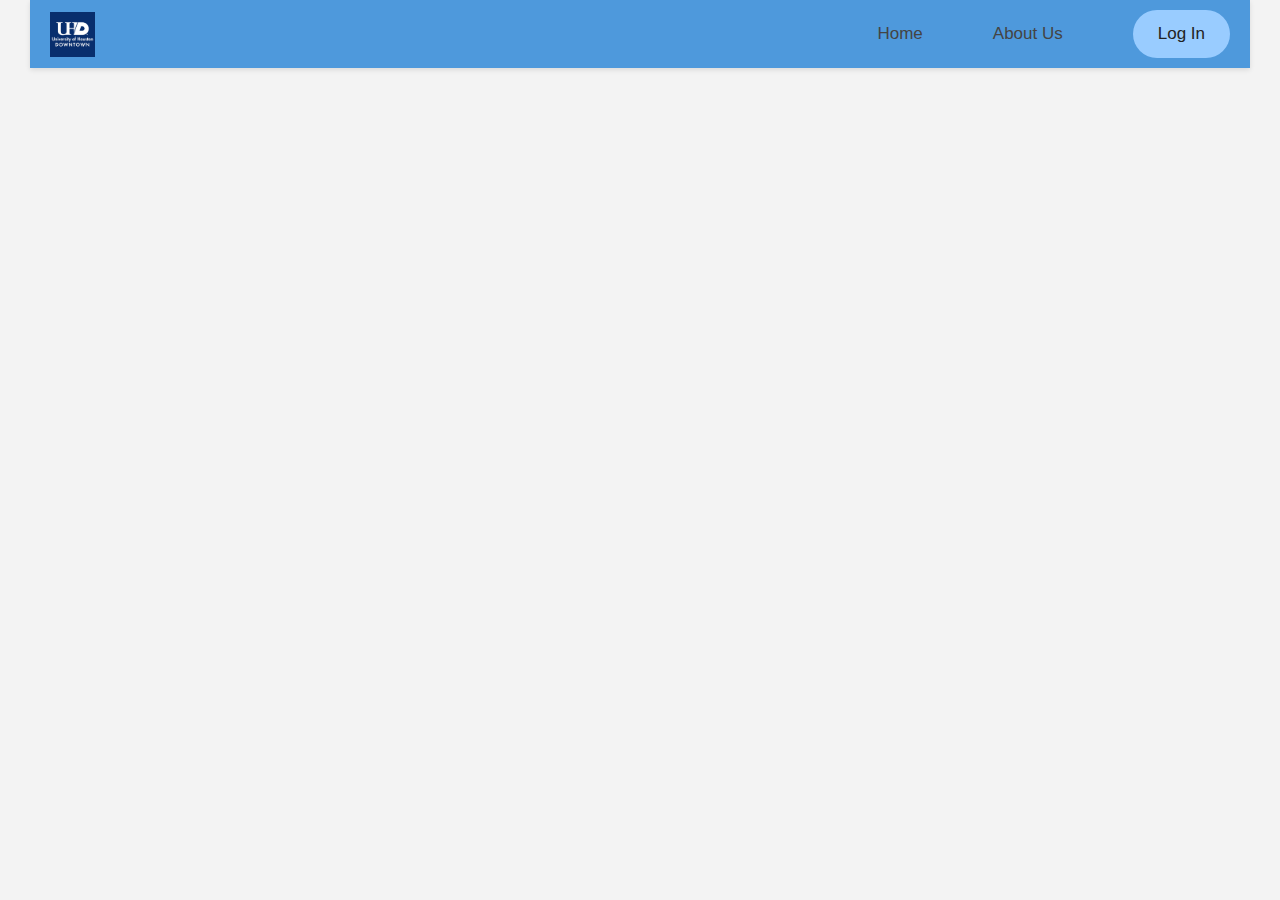
==== AboutUs.html @ e8eaec32 "Added Charlie's work to proper files. Moved Cerian's button to profile. -need to figure out friends " ====
<!DOCTYPE html>
<html lang="en">
<head>
    <meta charset="UTF-8" name="viewport" content="width=device-width initial-scale=1.0">
    <title>About Us</title>
    <link rel="stylesheet" href="style.css" />
    <script defer src="script.js"></script>
</head>
<body>
    <header class="header">
        <nav class="nav">
            <img
                    src="img/UHD.jpg"
                    alt="social logo"
                    class="nav__logo"
                    id="logo"
            />
            <ul class="nav__links">
                <li class="nav__item">
                    <a class="nav__link" href="index.html">Home</a>
                </li>
                <li class="nav__item">
                    <a class="nav__link" href="AboutUs.html">About Us</a>
                </li>
                <li class="nav__item">
                    <a class="nav__link nav__link--btn btn--show-modal" href="#"
                    >Log In</a
                    >
                </li>
            </ul>
        </nav>
    </header>
    <div class="modal hidden">
        <button class="btn--close-modal">&times;</button>
        <h2 class="modal__header">
            Create Account or Log In
        </h2>
        <form class="modal__form">
            <label>Email Address</label>
            <input type="email" />
            <label>Password</label>
            <input type="password" />
            <button class="btn">Create</button>
            <button class="btn">Sign in</button>
        </form>
    </div>
<div class="overlay hidden"></div>



</body>
</html>
---- style.css ----
:root{
    --color-primary: #99ccff;
    --color-secondary: #9966ff;
    --color-tertiary: #4CAF50;
    --color-primary-darker: #3366ff;
    --color-secondary-darker: #6600cc;
    --color-tertiary-darker: #2f6a31;
}

* {
    margin: 0;
    padding: 0;
    box-sizing: inherit;

}

html {
    font-size: 62.5%;
    box-sizing: border-box;
}

body {
    font-family: 'Poppins', sans-serif;
    font-weight: 300;
    color: #444;
    line-height: 1.9;
    background-color: #f3f3f3;
}

/* GENERAL ELEMENTS */
.section {
    padding: 15rem 3rem;
    border-top: 1px solid #ddd;

    transition: transform 1s, opacity 1s;
}

.section--hidden {
    opacity: 0;
    transform: translateY(8rem);
}

.section__title {
    max-width: 80rem;
    margin: 0 auto 8rem auto;
}

.section__description {
    font-size: 1.8rem;
    font-weight: 600;
    text-transform: uppercase;
    color: var(--color-primary);
    margin-bottom: 1rem;
}

.section__header {
    font-size: 4rem;
    line-height: 1.3;
    font-weight: 500;
}

.btn {
    display: inline-block;
    background-color: var(--color-primary);
    font-size: 1.6rem;
    font-family: inherit;
    font-weight: 500;
    border: none;
    padding: 1.25rem 4.5rem;
    border-radius: 10rem;
    cursor: pointer;
    transition: all 0.3s;
}

.btn:hover {
    background-color: var(--color-primary-darker);
}

.btn--text {
    display: inline-block;
    background: none;
    font-size: 1.7rem;
    font-family: inherit;
    font-weight: 500;
    color: var(--color-primary);
    border: none;
    border-bottom: 1px solid currentColor;
    padding-bottom: 2px;
    cursor: pointer;
    transition: all 0.3s;
}

p {
    color: #666;
}

/* HEADER */
.header {
    padding: 0 3rem;
    height: 100px;
    display: flex;
    flex-direction: column;
    align-items: center;
}

.highlight {
    position: relative;
}

/*nav links*/
.nav {
    display: flex;
    justify-content: space-between;
    align-items: center;
    position: sticky;
    top: 0;
    left: 0;
    width: 100%; /* Make the nav span the full width of the screen */
    z-index: 100;
    background-color: rgba(69, 147, 218, 0.95);
    padding: 10px 20px;
    box-shadow: 0 2px 5px rgba(0, 0, 0, 0.1); /* Add a subtle shadow */
}

.nav__logo {
    height: 4.5rem;
    transition: all 0.3s;
}

.nav__links {
    display: flex;
    align-items: center;
    list-style: none;
    gap: 3rem;
}

.nav__item {
    margin-left: 4rem;
}

.nav__link:link,
.nav__link:visited {
    font-size: 1.7rem;
    font-weight: 400;
    color: inherit;
    text-decoration: none;
    display: block;
    transition: all 0.3s;
}

.nav__link--btn:link,
.nav__link--btn:visited {
    padding: 0.8rem 2.5rem;
    border-radius: 3rem;
    background-color: var(--color-primary);
    color: #222;
}

.nav__link--btn:hover,
.nav__link--btn:active {
    color: inherit;
    background-color: var(--color-primary-darker);
    color: #333;
}

/* MODAL WINDOW */
.modal {
    position: fixed;
    top: 50%;
    left: 50%;
    transform: translate(-50%, -50%);
    max-width: 60rem;
    background-color: #f3f3f3;
    padding: 5rem 6rem;
    box-shadow: 0 4rem 6rem rgba(0, 0, 0, 0.3);
    z-index: 1000;
    transition: all 0.5s;
}

.overlay {
    position: fixed;
    top: 0;
    left: 0;
    width: 100%;
    height: 100%;
    background-color: rgba(0, 0, 0, 0.5);
    backdrop-filter: blur(4px);
    z-index: 100;
    transition: all 0.5s;
}

.modal__header {
    font-size: 3.25rem;
    margin-bottom: 4.5rem;
    line-height: 1.5;
}

.modal__form {
    margin: 0 3rem;
    display: grid;
    grid-template-columns: 1fr 2fr;
    align-items: center;
    gap: 2.5rem;
}

.modal__form label {
    font-size: 1.7rem;
    font-weight: 500;
}

.modal__form input {
    font-size: 1.7rem;
    padding: 1rem 1.5rem;
    border: 1px solid #ddd;
    border-radius: 0.5rem;
}

.modal__form button {
    grid-column: 1 / span 2;
    justify-self: center;
    margin-top: 1rem;
}

.btn--close-modal {
    font-family: inherit;
    color: inherit;
    position: absolute;
    top: 0.5rem;
    right: 2rem;
    font-size: 4rem;
    cursor: pointer;
    border: none;
    background: none;
}

.hidden {
    visibility: hidden;
    opacity: 0;
}


/*****************************************************************************************/
/* Button to trigger file input */
.upload-btn {
    position: fixed;
    bottom: 10px; /* Distance from the bottom edge */
    left: 10px; /* Distance from the right edge */
    padding: 10px 20px;
    background-color: var(--color-tertiary);
    color: white;
    border-radius: 5px;
    cursor: pointer;
    font-size: 16px;
    transition: background-color 0.3s;

}

.upload-btn:hover {
    background-color: var(--color-tertiary-darker);
}

/* Hide file input element */
#file-upload {
    display: none;
}

/*****************************************************************************************/
/*CHARLIE'S WORK*/
.profile {
    max-width: 900px;
    margin: 20px auto;
    background-color: #fff;
    border-radius: 8px;
    overflow: hidden;
    box-shadow: 0 0 10px rgba(0,0,0,0.1);
}

.profile-cover {
    width: 100%;
    height: 200px;
    background-image: url('cover-image.jpg');
    background-size: cover;
    background-position: center;
    position: relative;
}

.profile-image {
    width: 120px;
    height: 120px;
    border-radius: 50%;
    border: 4px solid #fff;
    position: absolute;
    bottom: -60px;
    left: 20px;
}

.profile-details {
    padding: 60px 20px 20px;
    text-align: left;
}

.profile-details h1,
.profile-details p {
    display: inline-block;
}

.profile-actions {
    margin-top: 10px;
}

.profile-actions button {
    padding: 8px 16px;
    border: none;
    background-color: var(--color-primary-darker);
    color: #fff;
    border-radius: 5px;
    margin-right: 10px;
    cursor: pointer;

}

.profile-actions button:hover,
.profile-actions button:active {
    color: inherit;
    background-color: var(--color-primary);
    color: #333;
}

.profile-content {
    display: flex;
    gap: 20px;
    padding: 20px;
}

.sidebar {
    width: 250px;
}

.sidebar h2 {
    font-size: 20px;
    margin-bottom: 10px;
}

.friends-list {
    list-style: none;
    padding: 0;
    margin: 0;
}

.friends-list li{
    padding: 8px 10px;
    background-color: #f9f9f9;
    border: 1px solid #ddd;
    border-radius: 5px;
    margin-bottom: 8px;
}

.posts {
    flex: 1;
}

.post-box {
    display: flex;
    flex-direction: column;
    margin-bottom: 20px;
}

.post-box textarea {
    width: 100%;
    height: 60px;
    padding: 10px;
    border: 1px solid #ddd;
    border-radius: 5px;
    resize: none;
    margin-bottom: 10px;
}

.post-box button {
    align-self: flex-end;
    padding: 8px 16px;
    border: none;
    background-color: var(--color-primary-darker);
    color: #fff;
    border-radius: 5px;
}

.post-box button:hover,
.post-box button:active {
    color: inherit;
    background-color: var(--color-primary);
    color: #333;
}

.post {
    background-color: #fff;
    padding: 15px;
    border: 1px solid #ddd;
    border-radius: 8px;
    margin-bottom: 20px;
    position: relative;
}

.post-header {
    display: flex;
    align-items: center;
    margin-bottom: 10px;
}

.profile-img {
    width: 40px;
    height: 40px;
    border-radius: 50%;
    margin-right: 10px;
}

.post-content {
    font-size: 16px;
    margin: 10px 0;
}
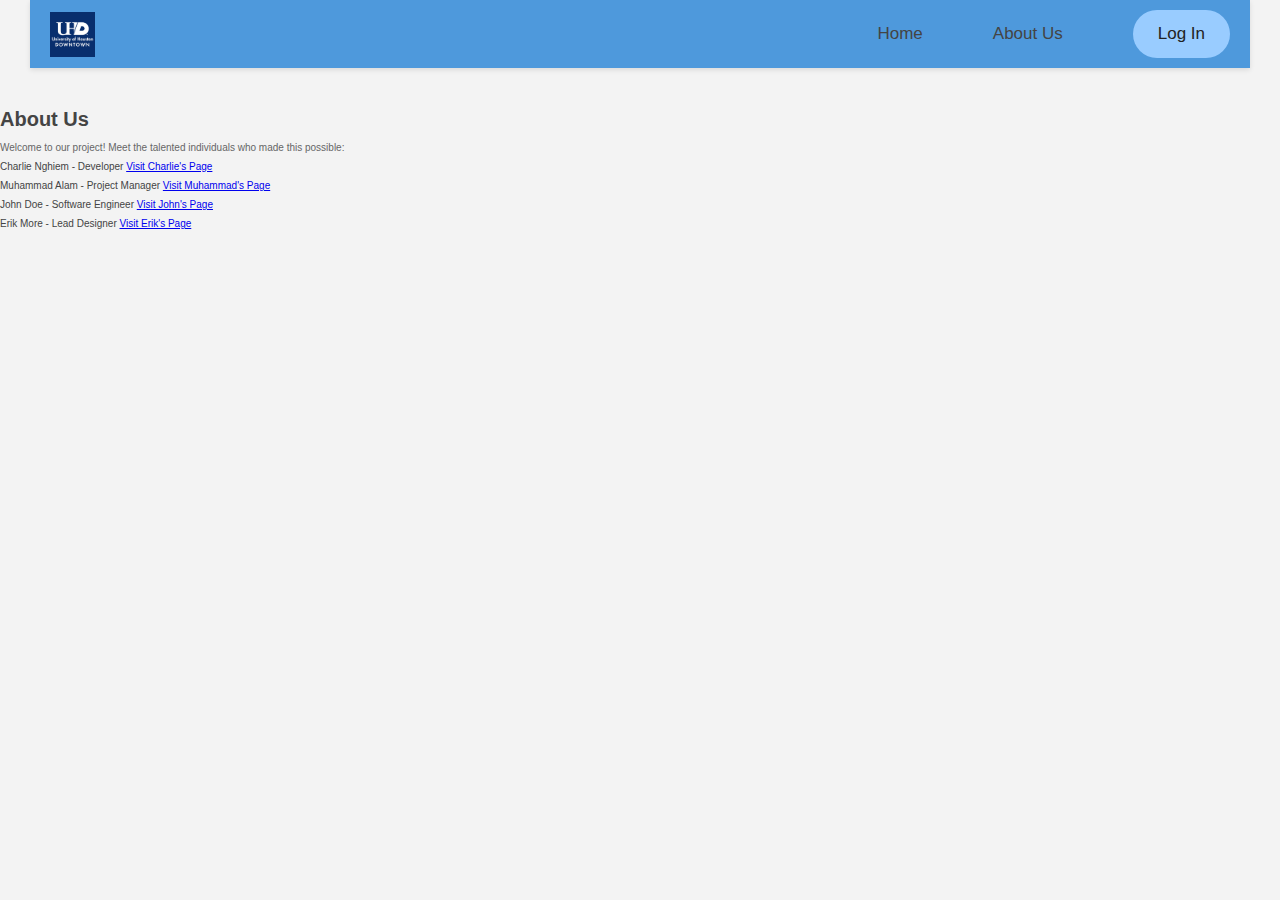
==== commit b554f44e: "Add files via upload" ====
--- a/AboutUs.html
+++ b/AboutUs.html
@@ -1,52 +1,73 @@
-<!DOCTYPE html>
-<html lang="en">
-<head>
-    <meta charset="UTF-8" name="viewport" content="width=device-width initial-scale=1.0">
-    <title>About Us</title>
-    <link rel="stylesheet" href="style.css" />
-    <script defer src="script.js"></script>
-</head>
-<body>
-    <header class="header">
-        <nav class="nav">
-            <img
-                    src="img/UHD.jpg"
-                    alt="social logo"
-                    class="nav__logo"
-                    id="logo"
-            />
-            <ul class="nav__links">
-                <li class="nav__item">
-                    <a class="nav__link" href="index.html">Home</a>
-                </li>
-                <li class="nav__item">
-                    <a class="nav__link" href="AboutUs.html">About Us</a>
-                </li>
-                <li class="nav__item">
-                    <a class="nav__link nav__link--btn btn--show-modal" href="#"
-                    >Log In</a
-                    >
-                </li>
-            </ul>
-        </nav>
-    </header>
-    <div class="modal hidden">
-        <button class="btn--close-modal">&times;</button>
-        <h2 class="modal__header">
-            Create Account or Log In
-        </h2>
-        <form class="modal__form">
-            <label>Email Address</label>
-            <input type="email" />
-            <label>Password</label>
-            <input type="password" />
-            <button class="btn">Create</button>
-            <button class="btn">Sign in</button>
-        </form>
-    </div>
-<div class="overlay hidden"></div>
-
-
-
-</body>
-</html>+<!DOCTYPE html>
+<html lang="en">
+<head>
+    <meta charset="UTF-8" name="viewport" content="width=device-width, initial-scale=1.0">
+    <title>About Us</title>
+    <link rel="stylesheet" href="style.css" />
+    <script defer src="script.js"></script>
+</head>
+<body>
+    <header class="header">
+        <nav class="nav">
+            <img
+                src="img/UHD.jpg"
+                alt="social logo"
+                class="nav__logo"
+                id="logo"
+            />
+            <ul class="nav__links">
+                <li class="nav__item">
+                    <a class="nav__link" href="index.html">Home</a>
+                </li>
+                <li class="nav__item">
+                    <a class="nav__link" href="AboutUs.html">About Us</a>
+                </li>
+                <li class="nav__item">
+                    <a class="nav__link nav__link--btn btn--show-modal" href="#">
+                        Log In
+                    </a>
+                </li>
+            </ul>
+        </nav>
+    </header>
+    <div class="modal hidden">
+        <button class="btn--close-modal">&times;</button>
+        <h2 class="modal__header">Create Account or Log In</h2>
+        <form class="modal__form">
+            <label>Email Address</label>
+            <input type="email" />
+            <label>Password</label>
+            <input type="password" />
+            <button class="btn">Create</button>
+            <button class="btn">Sign in</button>
+        </form>
+    </div>
+    <div class="overlay hidden"></div>
+
+    <!-- About Us Section -->
+    <main>
+        <section class="about-us">
+            <h1>About Us</h1>
+            <p>Welcome to our project! Meet the talented individuals who made this possible:</p>
+            <ul class="team-list">
+                <li>
+                    <strong>Charlie Nghiem</strong> - Developer
+                    <a href="Charlie_N.html" target="_blank">Visit Charlie's Page</a>
+                </li>
+                <li>
+                    <strong>Muhammad Alam</strong> - Project Manager
+                    <a href="Muhammad_Alam.html" target="_blank">Visit Muhammad's Page</a>
+                </li>
+                <li>
+                    <strong>John Doe</strong> - Software Engineer
+                    <a href="JohnDoe.html" target="_blank">Visit John's Page</a>
+                </li>
+                <li>
+                    <strong>Erik More</strong> - Lead Designer
+                    <a href="Erik_More.html" target="_blank">Visit Erik's Page</a>
+                </li>
+            </ul>
+        </section>
+    </main>
+</body>
+</html>
--- a/style.css
+++ b/style.css
@@ -95,6 +95,7 @@
     color: #666;
 }
 
+/*****************************************************************************************/
 /* HEADER */
 .header {
     padding: 0 3rem;
@@ -164,6 +165,7 @@
     color: #333;
 }
 
+/*****************************************************************************************/
 /* MODAL WINDOW */
 .modal {
     position: fixed;
@@ -279,7 +281,7 @@
 .profile-cover {
     width: 100%;
     height: 200px;
-    background-image: url('cover-image.jpg');
+    background-image: url('img/neat.jpg');
     background-size: cover;
     background-position: center;
     position: relative;
@@ -418,3 +420,75 @@
     font-size: 16px;
     margin: 10px 0;
 }
+
+/*****************************************************************************************/
+/*Erik Work*/
+.intro{
+    display: flex;
+    flex-direction: column;
+    justify-content: start;
+    align-items: center;
+    text-align: center;
+    max-width: 80%;
+    margin: 50px auto; /* Center the box in the page */
+    padding: 50px;
+    background: var(--color-primary);
+    border: 2px solid var(--color-primary-darker);
+    border-radius: 20px;
+}
+
+.youre {
+    flex: 1; /* Takes up available space */
+    padding: 20px;
+    flex-direction: column;
+    margin-left: 10%;
+    text-align: center;
+    background: #7189e4;
+    border-radius: 10px;
+    box-shadow: 0 4px 6px rgba(0, 0, 0, 0.1);
+    max-width: 40%;
+}
+
+.youre h2 {
+    font-size: 2.5rem;
+    color: #4CAF50;
+    margin-bottom: 15px;
+}
+
+.youre p {
+    font-size: 1.6rem;
+    line-height: 1.8;
+    color: #444;
+}
+
+.image-collage {
+    display: grid;
+    margin-left: 52%;
+    grid-template-columns: repeat(2, 1fr); /* 2 images per row */
+    gap: 10px;
+    max-width: 45%;
+}
+
+.image-collage img {
+    margin-bottom: 10%;
+    width: 65%;
+    height: auto;
+    border-radius: 10px;
+    box-shadow: 0 4px 6px rgba(0, 0, 0, 0.1);
+    transition: transform 0.3s ease-in-out; /* smooths effects */
+}
+
+.image-collage img:hover {
+    transform: scale(1.15); /* zoom-in effect */
+}
+
+.painting img{
+    width: 40%;
+    height: 40%;
+    margin-left: 10%;
+    transition: transform 0.3s ease-in-out;
+}
+
+.painting img:hover {
+    transform: scale(1.15); /* zoom-in effect */
+}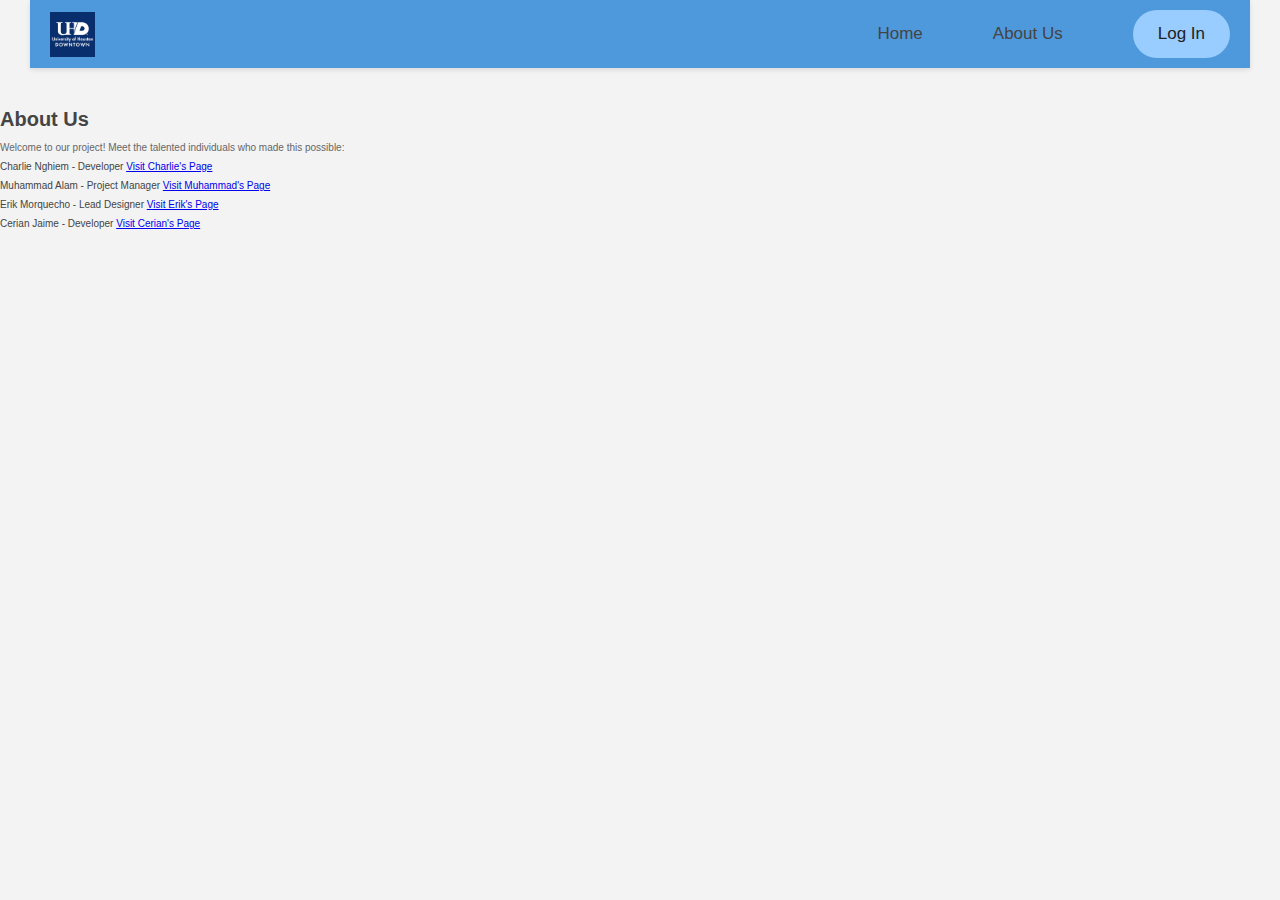
==== commit 7c54b591: "Cerian's site and links" ====
--- a/AboutUs.html
+++ b/AboutUs.html
@@ -52,19 +52,19 @@
             <ul class="team-list">
                 <li>
                     <strong>Charlie Nghiem</strong> - Developer
-                    <a href="Charlie_N.html" target="_blank">Visit Charlie's Page</a>
+                    <a href="Charlie N.html" target="_blank">Visit Charlie's Page</a>
                 </li>
                 <li>
                     <strong>Muhammad Alam</strong> - Project Manager
                     <a href="Muhammad_Alam.html" target="_blank">Visit Muhammad's Page</a>
                 </li>
                 <li>
-                    <strong>John Doe</strong> - Software Engineer
-                    <a href="JohnDoe.html" target="_blank">Visit John's Page</a>
+                    <strong>Erik Morquecho</strong> - Lead Designer
+                    <a href="ErikMorquecho.html" target="_blank">Visit Erik's Page</a>
                 </li>
                 <li>
-                    <strong>Erik More</strong> - Lead Designer
-                    <a href="Erik_More.html" target="_blank">Visit Erik's Page</a>
+                    <strong>Cerian Jaime</strong> - Developer
+                    <a href="CerianJaime.html" target="_blank">Visit Cerian's Page</a>
                 </li>
             </ul>
         </section>
